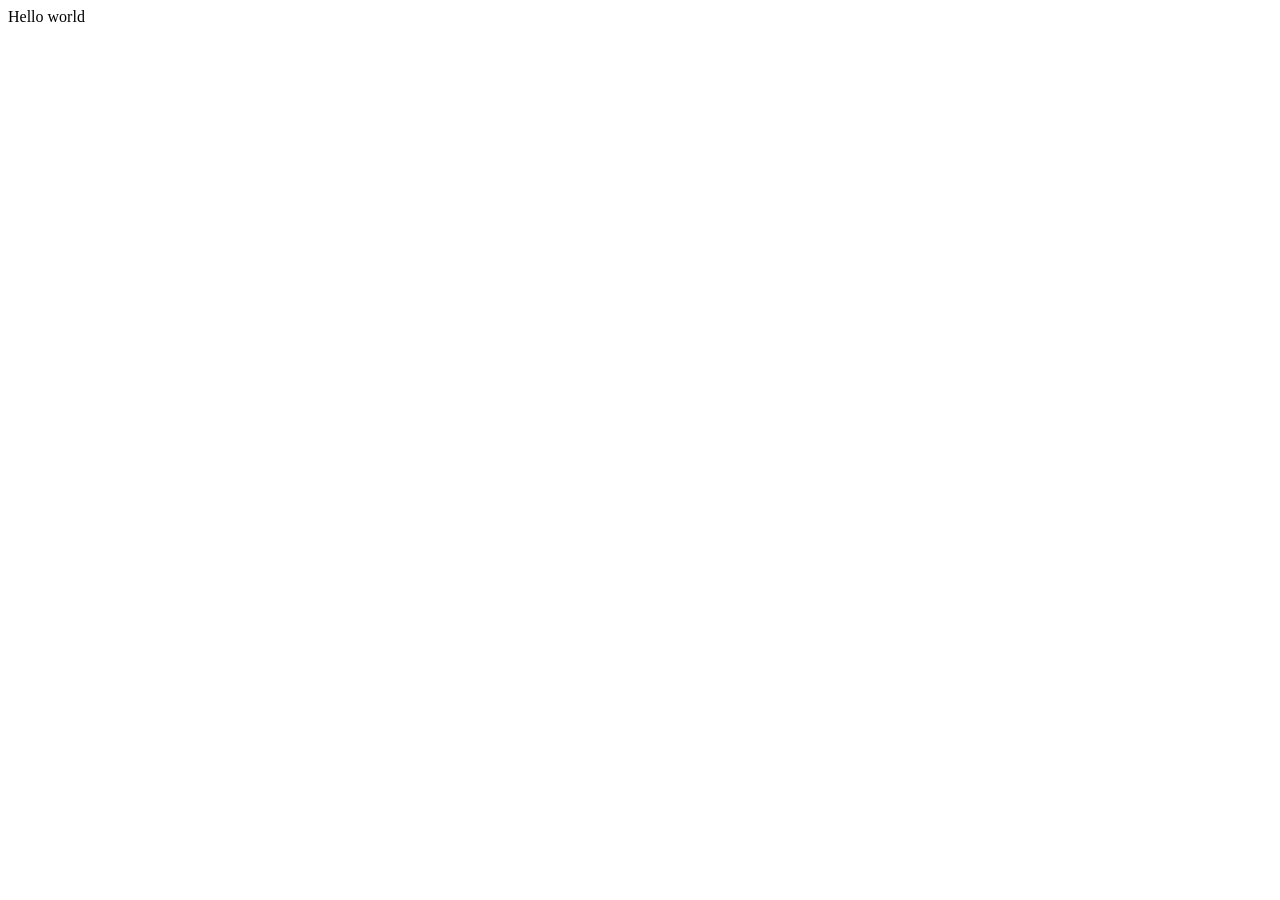
==== index.html @ e27d02a9 "Initial commit" ====
<!DOCTYPE html>
<html>

<head>
  <meta charset="utf-8">
  <meta name="viewport" content="width=device-width">
  <title>replit</title>
  <link href="style.css" rel="stylesheet" type="text/css" />
</head>

<body>
  Hello world
  <script src="script.js"></script>

  <!--
  This script places a badge on your repl's full-browser view back to your repl's cover
  page. Try various colors for the theme: dark, light, red, orange, yellow, lime, green,
  teal, blue, blurple, magenta, pink!
  -->
  <script src="https://replit.com/public/js/replit-badge-v2.js" theme="dark" position="bottom-right"></script>
</body>

</html>
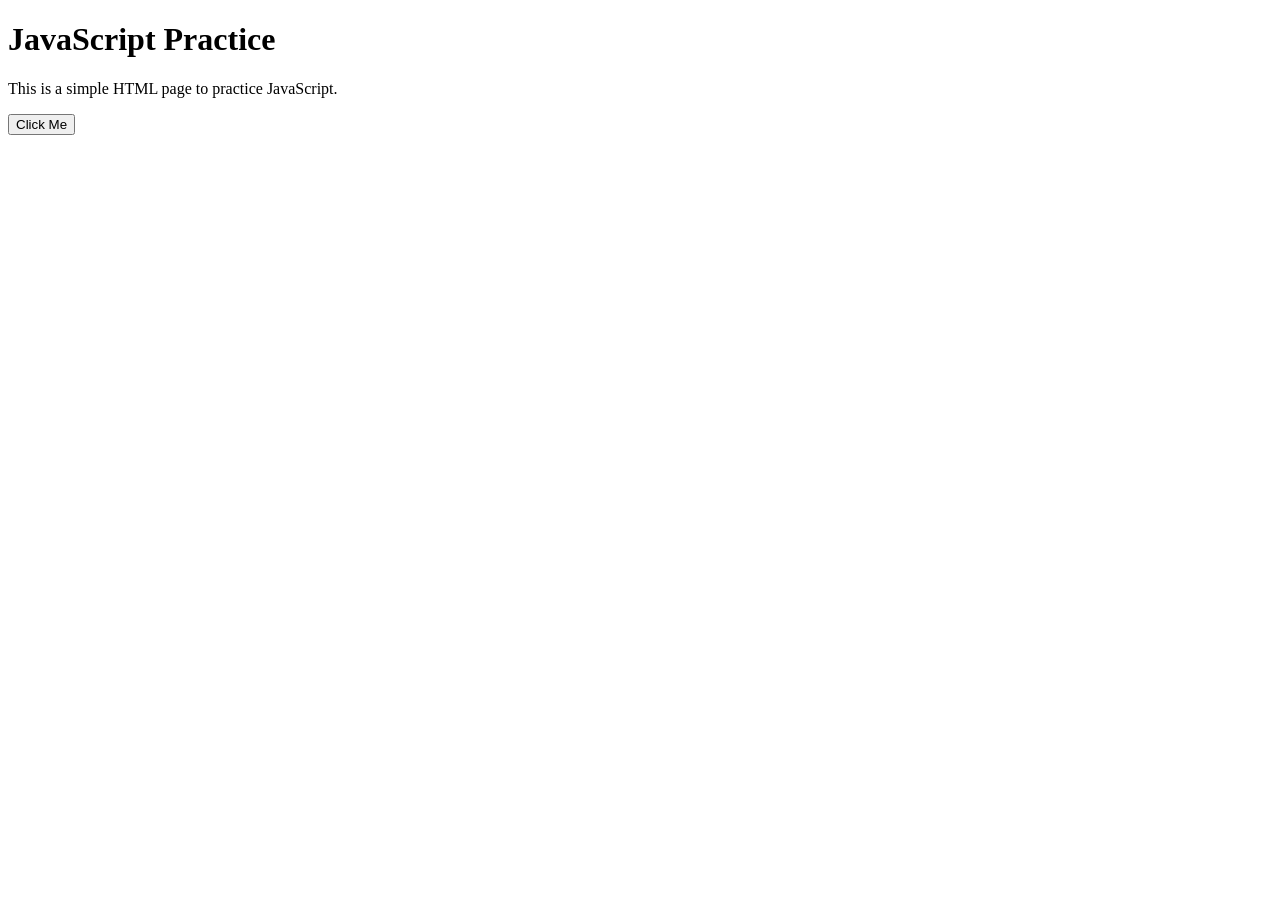
==== commit dbc9d277: "update the template" ====
--- a/index.html
+++ b/index.html
@@ -1,23 +1,16 @@
 <!DOCTYPE html>
-<html>
+<html lang="en">
+<head>
+  <meta charset="UTF-8">
+  <meta name="viewport" content="width=device-width, initial-scale=1.0">
+  <title>JavaScript Practice Template</title>
+  <link rel="stylesheet" href="styles.css">
+</head>
+<body>
+  <h1>JavaScript Practice</h1>
+  <p>This is a simple HTML page to practice JavaScript.</p>
+  <button id="myButton">Click Me</button>
 
-<head>
-  <meta charset="utf-8">
-  <meta name="viewport" content="width=device-width">
-  <title>replit</title>
-  <link href="style.css" rel="stylesheet" type="text/css" />
-</head>
-
-<body>
-  Hello world
   <script src="script.js"></script>
-
-  <!--
-  This script places a badge on your repl's full-browser view back to your repl's cover
-  page. Try various colors for the theme: dark, light, red, orange, yellow, lime, green,
-  teal, blue, blurple, magenta, pink!
-  -->
-  <script src="https://replit.com/public/js/replit-badge-v2.js" theme="dark" position="bottom-right"></script>
 </body>
-
-</html>+</html>
